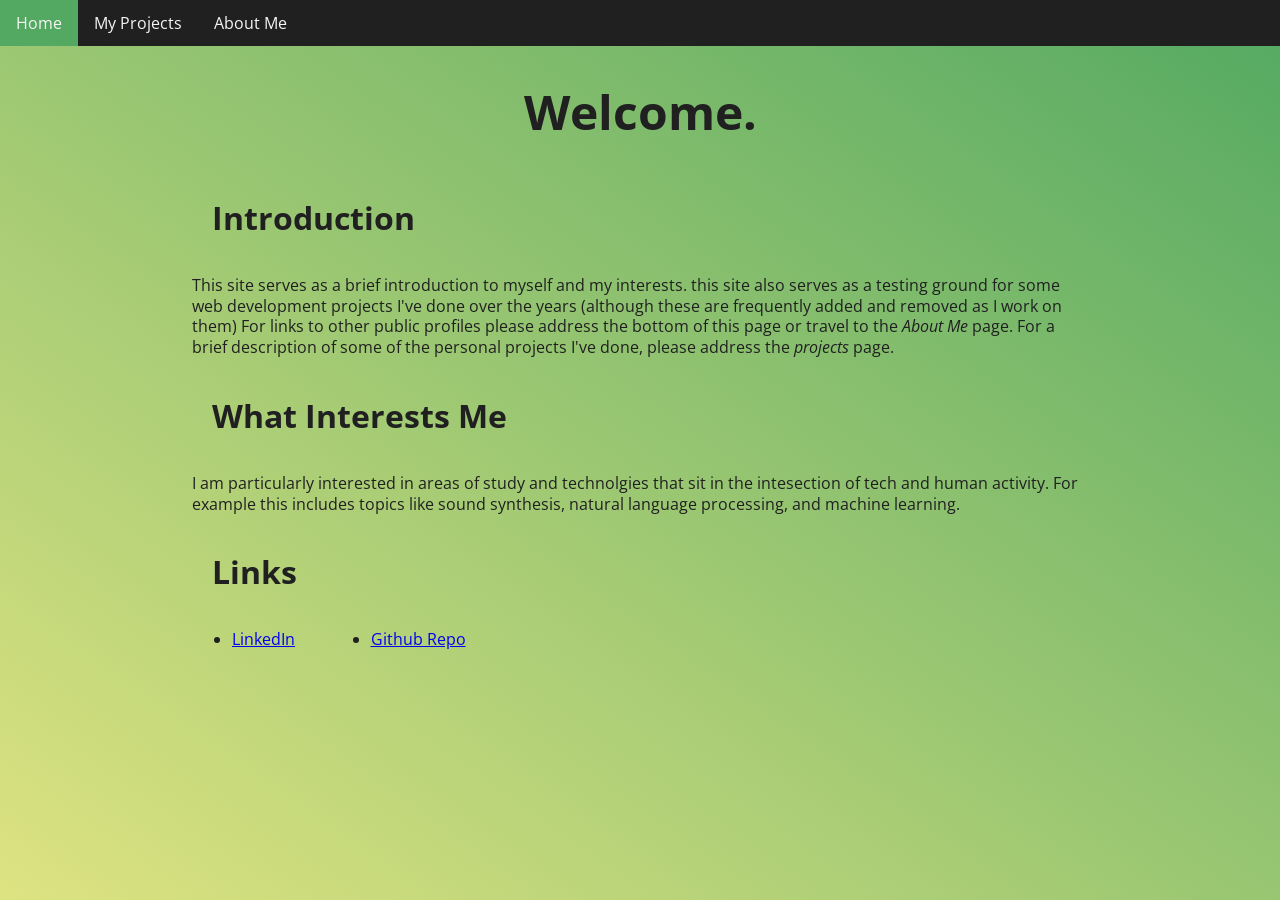
==== index.html @ 6d459163 "Changes to website" ====
<!DOCTYPE html>
<html lang="en">
  <head>
    <meta charset="utf-8">
    <title>Home Page</title>
    <link href="http://fonts.googleapis.com/css?family=Open+Sans" rel="stylesheet" type="text/css">
    <link href="styles/style.css" rel="stylesheet" type="text/css">

    <script src="scripts/main.js" defer></script>
  </head>

  <body>
    <header> 
      <nav class="navigation-bar">
        <ul class="nav-bar-list">
          <li><a class="active" href="#home">Home</a></li>
          <li><a href="html/projects/projects.html">My Projects</a></li>
          <!--<li><a href="html/synth/synth.html">My Synth</a></li>-->
          <!--<li><a href="html/vocoder/vocoder.html">My Vocoder</a></li>-->
          <!--<li><a href="#vocoder">Lie Detector</a></li>-->
          <li><a href="html/about/about.html">About Me</a></li>
        </ul>
      </nav>
    </header>

    

    <main>
      <h1>Welcome. </h1>
      <h2>Introduction</h2>

      <p>This site serves as a brief introduction to myself and my interests. 
        this site also serves as a testing ground for some web development projects I've done over the years (although these are frequently added and removed as I work on them)
        For links to other public profiles please address the bottom of this page or travel to the <em>About Me</em> page.
        For a brief description of some of the personal projects I've done, please address the <em>projects</em> page.
      </p>
  
      <!--<p>
        This site serves as a testing ground and a display case for some web development projects I've done over the years.
        In keeping with it's role as a testing ground, something could very well be broken! Don't hesitate to let me know! 
      </p>-->
  
      <h2>What Interests Me</h2>
      <p>
        I am particularly interested in areas of study and technolgies that sit in the intesection of tech and human activity. 
        For example this includes topics like sound synthesis, natural language processing, and machine learning. 
        
        <!--This website showcases a few web projects I worked on in this regard! -->

      </p>

      <h2>Links</h2>

      <div class="links">
        <ul class="list-of-links">
          <li><a href="https://www.linkedin.com/in/johnny-scanlon-302419276/">LinkedIn</a></li>
          <li><a href="https://github.com/jscanlo1">Github Repo</a></li>
        </ul>
      </div>

    </main>

    
  </body>
</html>
---- styles/style.css ----
/*Settup a colour scheme, useful as im changing it a lot*/
:root {
  --primary: #53A962;
  --secondary: #DEE381;
  --dark: #202020;
  --light: whitesmoke;
}


/************************************************************/
/* -- GENERAL STYLES -- */

html, body {
  margin: 0;
  padding: 0;
}

html {
  font-size: 1rem;
  font-family: 'Open Sans', sans-serif;
  /*-color: var(--light);*/
  background: linear-gradient(to left bottom, var(--primary), var(--secondary)  );
  min-height: 100%;
  
}

body {
  width: 100%;
  margin: 0 auto;
}

main{
  width: 70%;
  margin: 0 auto;
  padding: 0;
}

h1, h2, h3, p, li {
  color: var(--dark);
}

h1 {
  font-size: 3rem;
  text-align: center;
}

h2 {
  font-size: 2rem;
  text-align: left;
  margin: 0;
  padding: 20px 20px;
  color: var(--dark);
}

h3 {
  font-size: 1.6rem;
}

p, li {
  font-size: 1rem;
  line-height: 1.3;
}



/************************************************************/
/* -- UTILITIES -- */





/************************************************************/
/* -- SITEWIDE -- */


/* CSS for Top Navigation Bar */

.nav-bar-list {
  display: flex;
  flex-direction: row; 
  flex-wrap: wrap;

  width: 100%;
  margin: 0;
  padding: 0;
  list-style-type: none;
  background-color: var(--dark);
  overflow: hidden;
}

.nav-bar-list > li {
  text-align: center;
}

/* Style the links inside the navigation bar */
.nav-bar-list > li > a {
  display: block;
  color: var(--light);
  margin: 0;
  padding: 0.8rem 1rem;
  text-decoration: none;
  
}

/* Change the color of links on hover */
.nav-bar-list > li > a:hover, .nav-bar-list > li > a:focus  {
  background-color: var(--secondary);
  color: var(--dark);
}

/* Add a color to the active/current link */
.nav-bar-list > li > a.active {
  background-color: var(--primary);
  color: var(--light);
}


/*-----------------------------------------------------------*/
/*   ---   Handle the link sections   ---   */

.list-of-links {
  display: flex;
  flex-direction: row; 
  flex-wrap: wrap;
}
.list-of-links > li {

  padding-right: 2cm;
}


/************************************************************/
/* -- STORE PAGES -- */
/* Handle specific things needed in pages */

.synth-box {
  width: 50%;
  height: 300px;
  background-color: gray;
  margin: 3rem auto;
  padding: 10px;
  border: 10px solid black;
}

.midi-piano{
  width: 80%;
  height: 50px;
  background-color: gray;
  margin: 3rem auto;
  padding: 10px;
  border: 10px solid black;
}
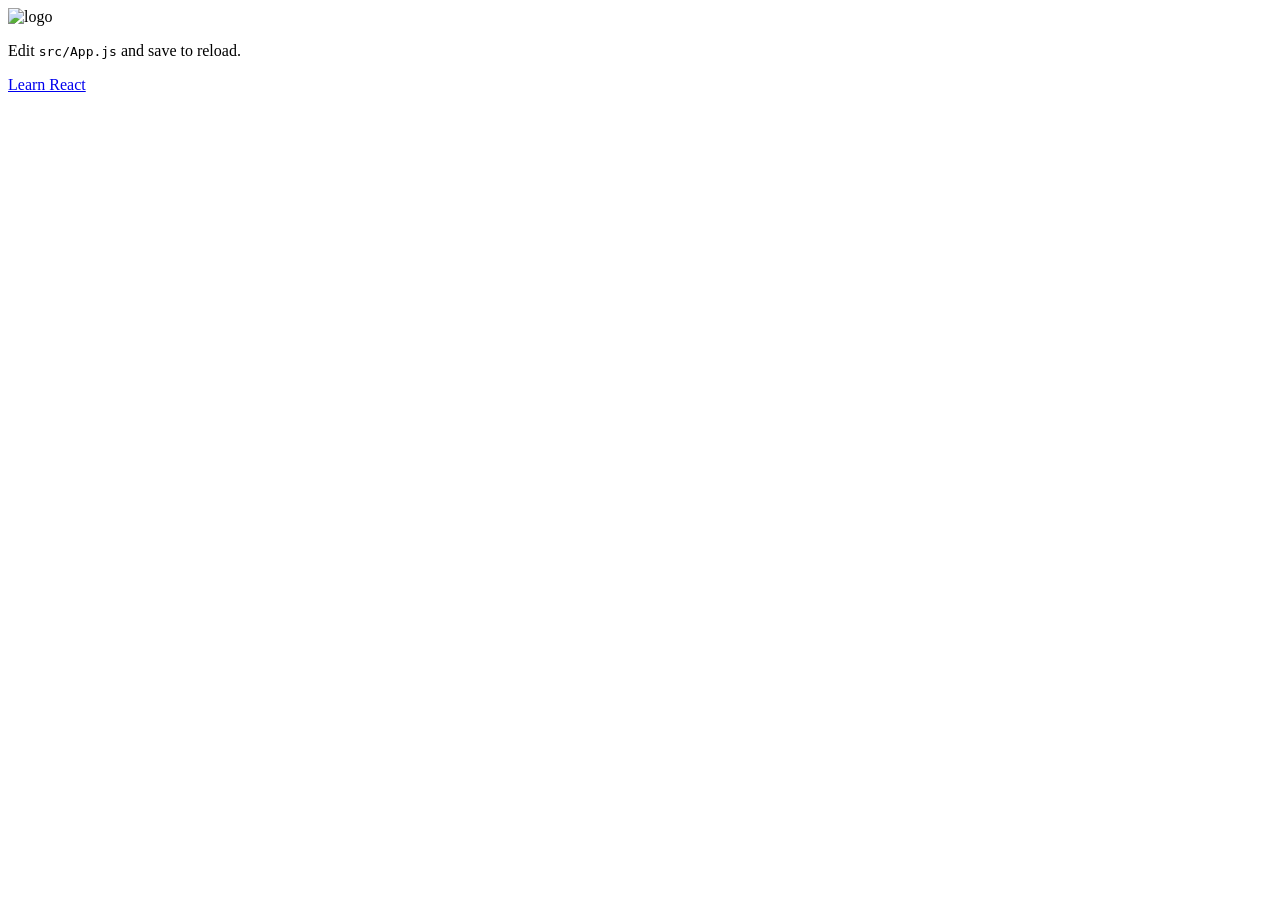
==== commit 2b3b04fa: "Updates" ====
--- a/index.html
+++ b/index.html
@@ -1,65 +1 @@
-<!DOCTYPE html>
-<html lang="en">
-  <head>
-    <meta charset="utf-8">
-    <title>Home Page</title>
-    <link href="http://fonts.googleapis.com/css?family=Open+Sans" rel="stylesheet" type="text/css">
-    <link href="styles/style.css" rel="stylesheet" type="text/css">
-
-    <script src="scripts/main.js" defer></script>
-  </head>
-
-  <body>
-    <header> 
-      <nav class="navigation-bar">
-        <ul class="nav-bar-list">
-          <li><a class="active" href="#home">Home</a></li>
-          <li><a href="html/projects/projects.html">My Projects</a></li>
-          <!--<li><a href="html/synth/synth.html">My Synth</a></li>-->
-          <!--<li><a href="html/vocoder/vocoder.html">My Vocoder</a></li>-->
-          <!--<li><a href="#vocoder">Lie Detector</a></li>-->
-          <li><a href="html/about/about.html">About Me</a></li>
-        </ul>
-      </nav>
-    </header>
-
-    
-
-    <main>
-      <h1>Welcome. </h1>
-      <h2>Introduction</h2>
-
-      <p>This site serves as a brief introduction to myself and my interests. 
-        this site also serves as a testing ground for some web development projects I've done over the years (although these are frequently added and removed as I work on them)
-        For links to other public profiles please address the bottom of this page or travel to the <em>About Me</em> page.
-        For a brief description of some of the personal projects I've done, please address the <em>projects</em> page.
-      </p>
-  
-      <!--<p>
-        This site serves as a testing ground and a display case for some web development projects I've done over the years.
-        In keeping with it's role as a testing ground, something could very well be broken! Don't hesitate to let me know! 
-      </p>-->
-  
-      <h2>What Interests Me</h2>
-      <p>
-        I am particularly interested in areas of study and technolgies that sit in the intesection of tech and human activity. 
-        For example this includes topics like sound synthesis, natural language processing, and machine learning. 
-        
-        <!--This website showcases a few web projects I worked on in this regard! -->
-
-      </p>
-
-      <h2>Links</h2>
-
-      <div class="links">
-        <ul class="list-of-links">
-          <li><a href="https://www.linkedin.com/in/johnny-scanlon-302419276/">LinkedIn</a></li>
-          <li><a href="https://github.com/jscanlo1">Github Repo</a></li>
-        </ul>
-      </div>
-
-    </main>
-
-    
-  </body>
-</html>
+<!doctype html><html lang="en"><head><meta charset="utf-8"/><link rel="icon" href="/favicon.ico"/><meta name="viewport" content="width=device-width,initial-scale=1"/><meta name="theme-color" content="#000000"/><meta name="description" content="Web site created using create-react-app"/><link rel="apple-touch-icon" href="/logo192.png"/><link rel="manifest" href="/manifest.json"/><title>React App</title><script defer="defer" src="/static/js/main.e50dd94e.js"></script><link href="/static/css/main.073c9b0a.css" rel="stylesheet"></head><body><noscript>You need to enable JavaScript to run this app.</noscript><div id="root"></div></body></html>
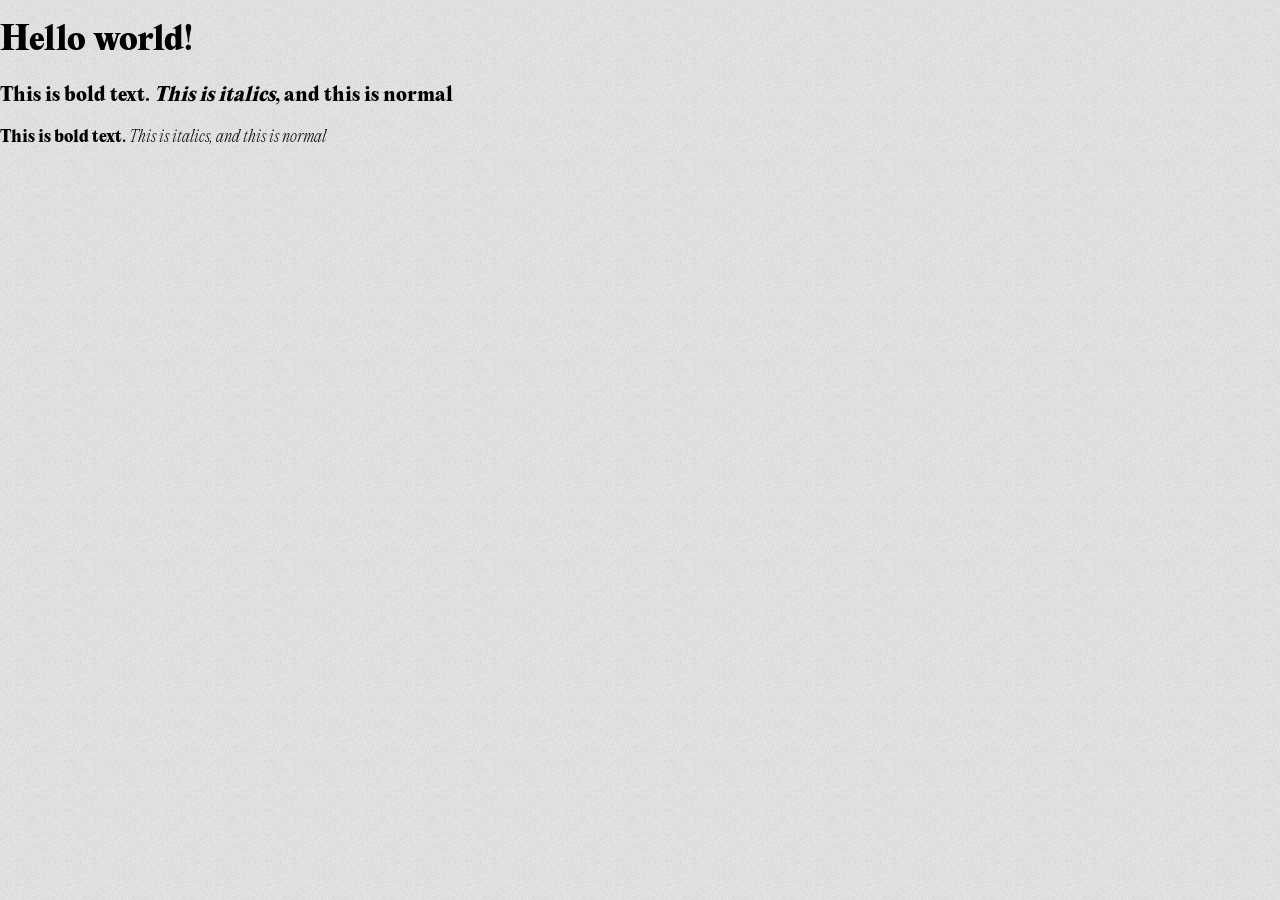
==== commit deb6df1f: "Updates" ====
--- a/index.html
+++ b/index.html
@@ -1 +1 @@
-<!doctype html><html lang="en"><head><meta charset="utf-8"/><link rel="icon" href="/favicon.ico"/><meta name="viewport" content="width=device-width,initial-scale=1"/><meta name="theme-color" content="#000000"/><meta name="description" content="Web site created using create-react-app"/><link rel="apple-touch-icon" href="/logo192.png"/><link rel="manifest" href="/manifest.json"/><title>React App</title><script defer="defer" src="/static/js/main.e50dd94e.js"></script><link href="/static/css/main.073c9b0a.css" rel="stylesheet"></head><body><noscript>You need to enable JavaScript to run this app.</noscript><div id="root"></div></body></html>+<!doctype html><html lang="en"><head><meta charset="utf-8"/><link rel="icon" href="/favicon.ico"/><meta name="viewport" content="width=device-width,initial-scale=1"/><meta name="theme-color" content="#000000"/><meta name="description" content="Web site created using create-react-app"/><link rel="apple-touch-icon" href="/logo192.png"/><link rel="manifest" href="/manifest.json"/><title>React App</title><script defer="defer" src="/static/js/main.feeffb90.js"></script><link href="/static/css/main.3c66107e.css" rel="stylesheet"></head><body><noscript>You need to enable JavaScript to run this app.</noscript><div id="root"></div></body></html>
--- a/static/css/main.3c66107e.css
+++ b/static/css/main.3c66107e.css
@@ -0,0 +1,2 @@
+@font-face{font-family:PPEditorialNew;font-style:normal;font-weight:400;src:local("PPEditorialNew"),url(/static/media/PPEditorialNew-Ultralight.75b1aea60b5a489aeaea.otf) format("opentype")}@font-face{font-family:PPEditorialNew;font-style:normal;font-weight:700;src:local("PPEditorialNew"),url(/static/media/PPEditorialNew-Ultrabold.fcedd45922c70286292f.otf) format("opentype")}@font-face{font-family:PPEditorialNew;src:local("PPEditorialNew"),url(/static/media/PPEditorialNew-UltralightItalic.842b8fc0816370307973.otf) format("opentype")}body{-webkit-font-smoothing:antialiased;-moz-osx-font-smoothing:grayscale;font-family:PPEditorialNew,-apple-system,BlinkMacSystemFont,Segoe UI,Roboto,Oxygen,Ubuntu,Cantarell,Fira Sans,Droid Sans,Helvetica Neue,sans-serif;margin:0}code{font-family:source-code-pro,Menlo,Monaco,Consolas,Courier New,monospace}.App{text-align:center}.App-logo{height:40vmin;pointer-events:none}@media (prefers-reduced-motion:no-preference){.App-logo{-webkit-animation:App-logo-spin 20s linear infinite;animation:App-logo-spin 20s linear infinite}}.App-header{align-items:center;background-color:#282c34;color:#fff;display:flex;flex-direction:column;font-size:calc(10px + 2vmin);justify-content:center;min-height:100vh}.App-link{color:#61dafb}@-webkit-keyframes App-logo-spin{0%{-webkit-transform:rotate(0deg);transform:rotate(0deg)}to{-webkit-transform:rotate(1turn);transform:rotate(1turn)}}@keyframes App-logo-spin{0%{-webkit-transform:rotate(0deg);transform:rotate(0deg)}to{-webkit-transform:rotate(1turn);transform:rotate(1turn)}}.app-background{background-image:url([data-uri]);inset:0;mix-blend-mode:hard-light;pointer-events:none;position:fixed}
+/*# sourceMappingURL=main.3c66107e.css.map*/
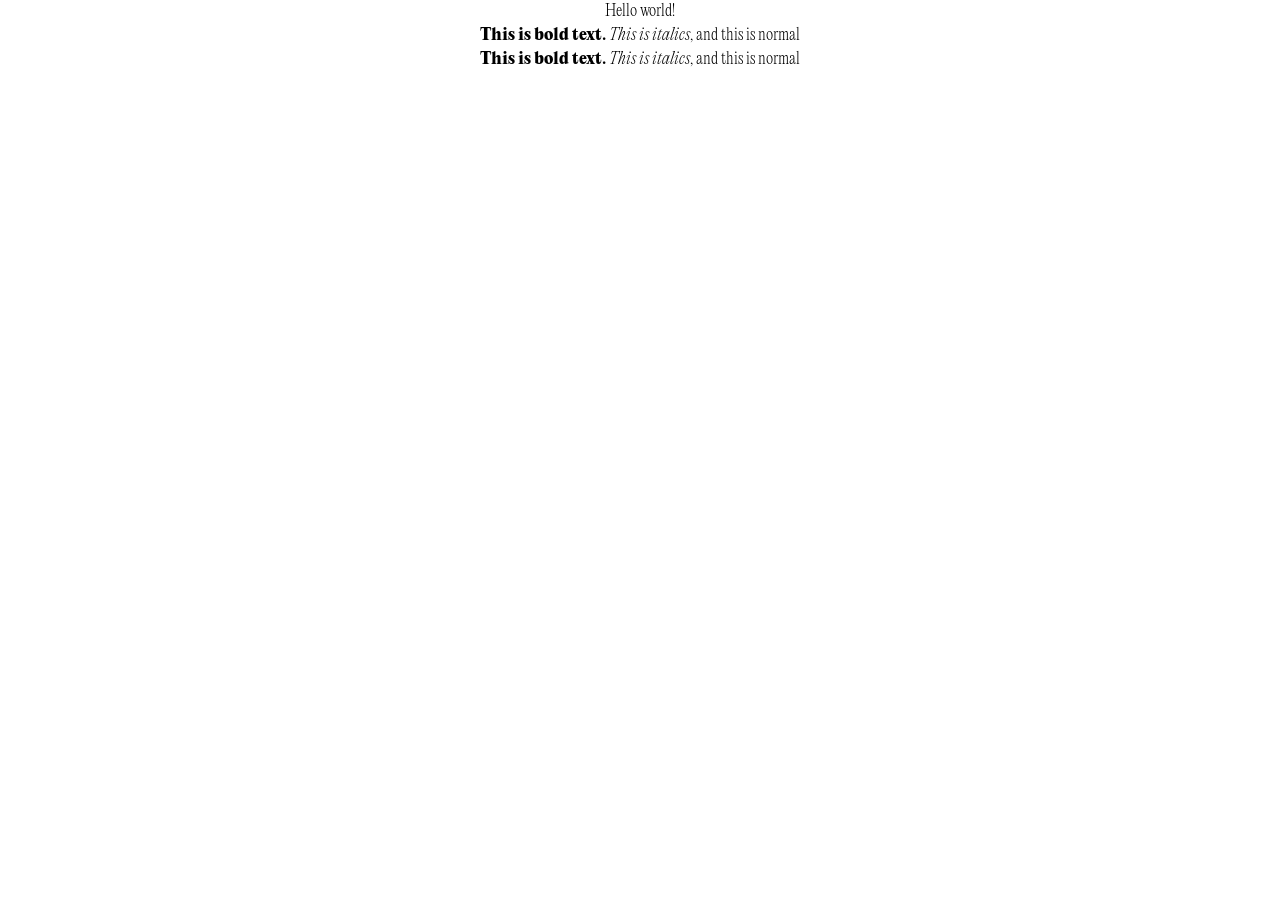
==== commit b39157b2: "Updates" ====
--- a/index.html
+++ b/index.html
@@ -1 +1 @@
-<!doctype html><html lang="en"><head><meta charset="utf-8"/><link rel="icon" href="/favicon.ico"/><meta name="viewport" content="width=device-width,initial-scale=1"/><meta name="theme-color" content="#000000"/><meta name="description" content="Web site created using create-react-app"/><link rel="apple-touch-icon" href="/logo192.png"/><link rel="manifest" href="/manifest.json"/><title>React App</title><script defer="defer" src="/static/js/main.feeffb90.js"></script><link href="/static/css/main.3c66107e.css" rel="stylesheet"></head><body><noscript>You need to enable JavaScript to run this app.</noscript><div id="root"></div></body></html>+<!doctype html><html lang="en"><head><meta charset="utf-8"/><link rel="icon" href="/favicon.ico"/><meta name="viewport" content="width=device-width,initial-scale=1"/><meta name="theme-color" content="#000000"/><meta name="description" content="Web site created using create-react-app"/><link rel="apple-touch-icon" href="/logo192.png"/><link rel="manifest" href="/manifest.json"/><title>Johnny's Website</title><script defer="defer" src="/static/js/main.98433e80.js"></script><link href="/static/css/main.a9869c66.css" rel="stylesheet"></head><body><noscript>You need to enable JavaScript to run this app.</noscript><div id="root"></div></body></html>
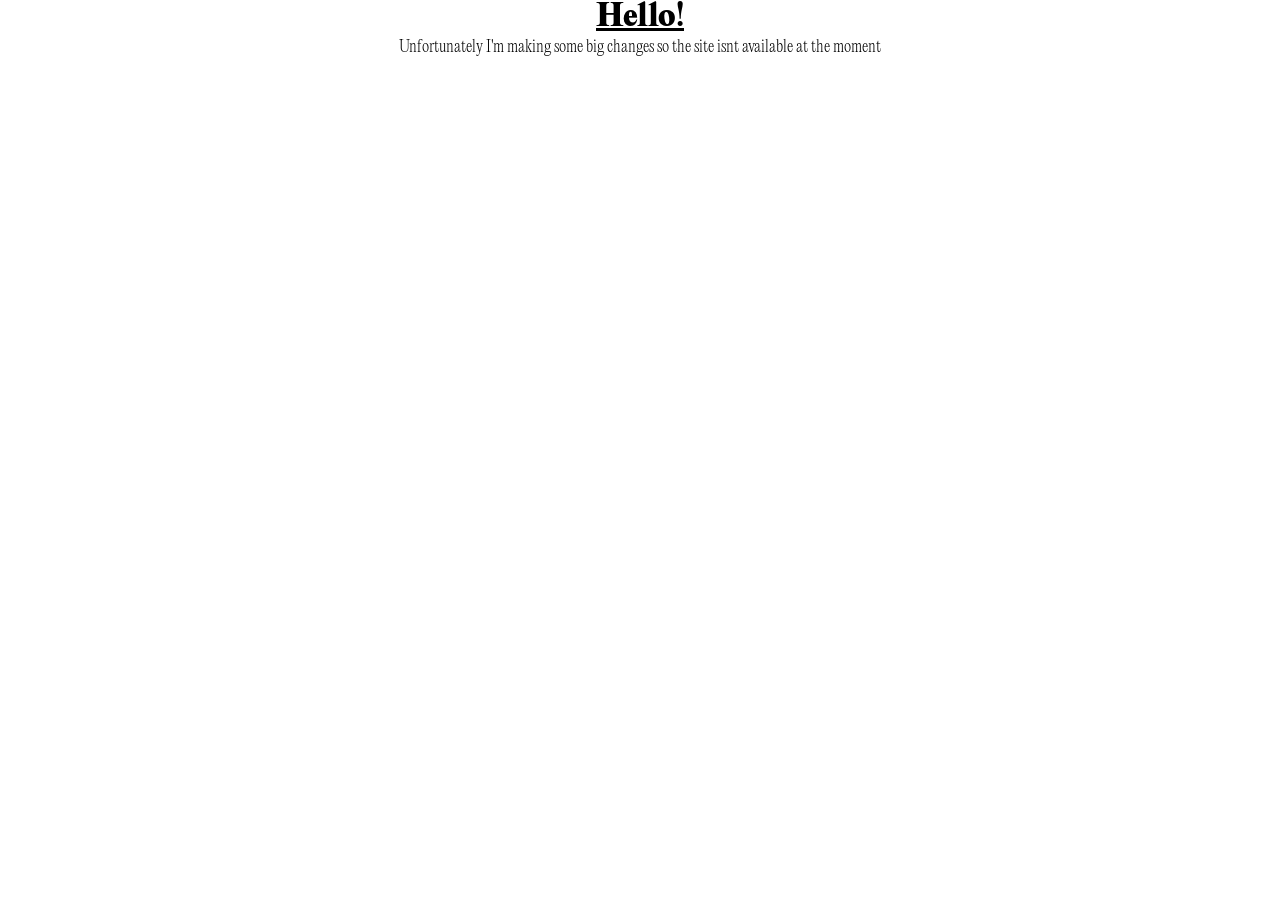
==== commit be76777b: "Updates" ====
--- a/index.html
+++ b/index.html
@@ -1 +1 @@
-<!doctype html><html lang="en"><head><meta charset="utf-8"/><link rel="icon" href="/favicon.ico"/><meta name="viewport" content="width=device-width,initial-scale=1"/><meta name="theme-color" content="#000000"/><meta name="description" content="Web site created using create-react-app"/><link rel="apple-touch-icon" href="/logo192.png"/><link rel="manifest" href="/manifest.json"/><title>Johnny's Website</title><script defer="defer" src="/static/js/main.98433e80.js"></script><link href="/static/css/main.a9869c66.css" rel="stylesheet"></head><body><noscript>You need to enable JavaScript to run this app.</noscript><div id="root"></div></body></html>+<!doctype html><html lang="en"><head><meta charset="utf-8"/><link rel="icon" href="/favicon.ico"/><meta name="viewport" content="width=device-width,initial-scale=1"/><meta name="theme-color" content="#000000"/><meta name="description" content="Web site created using create-react-app"/><link rel="apple-touch-icon" href="/logo192.png"/><link rel="manifest" href="/manifest.json"/><title>Johnny's Website</title><script defer="defer" src="/static/js/main.d98a01a1.js"></script><link href="/static/css/main.a9869c66.css" rel="stylesheet"></head><body><noscript>You need to enable JavaScript to run this app.</noscript><div id="root"></div></body></html>
